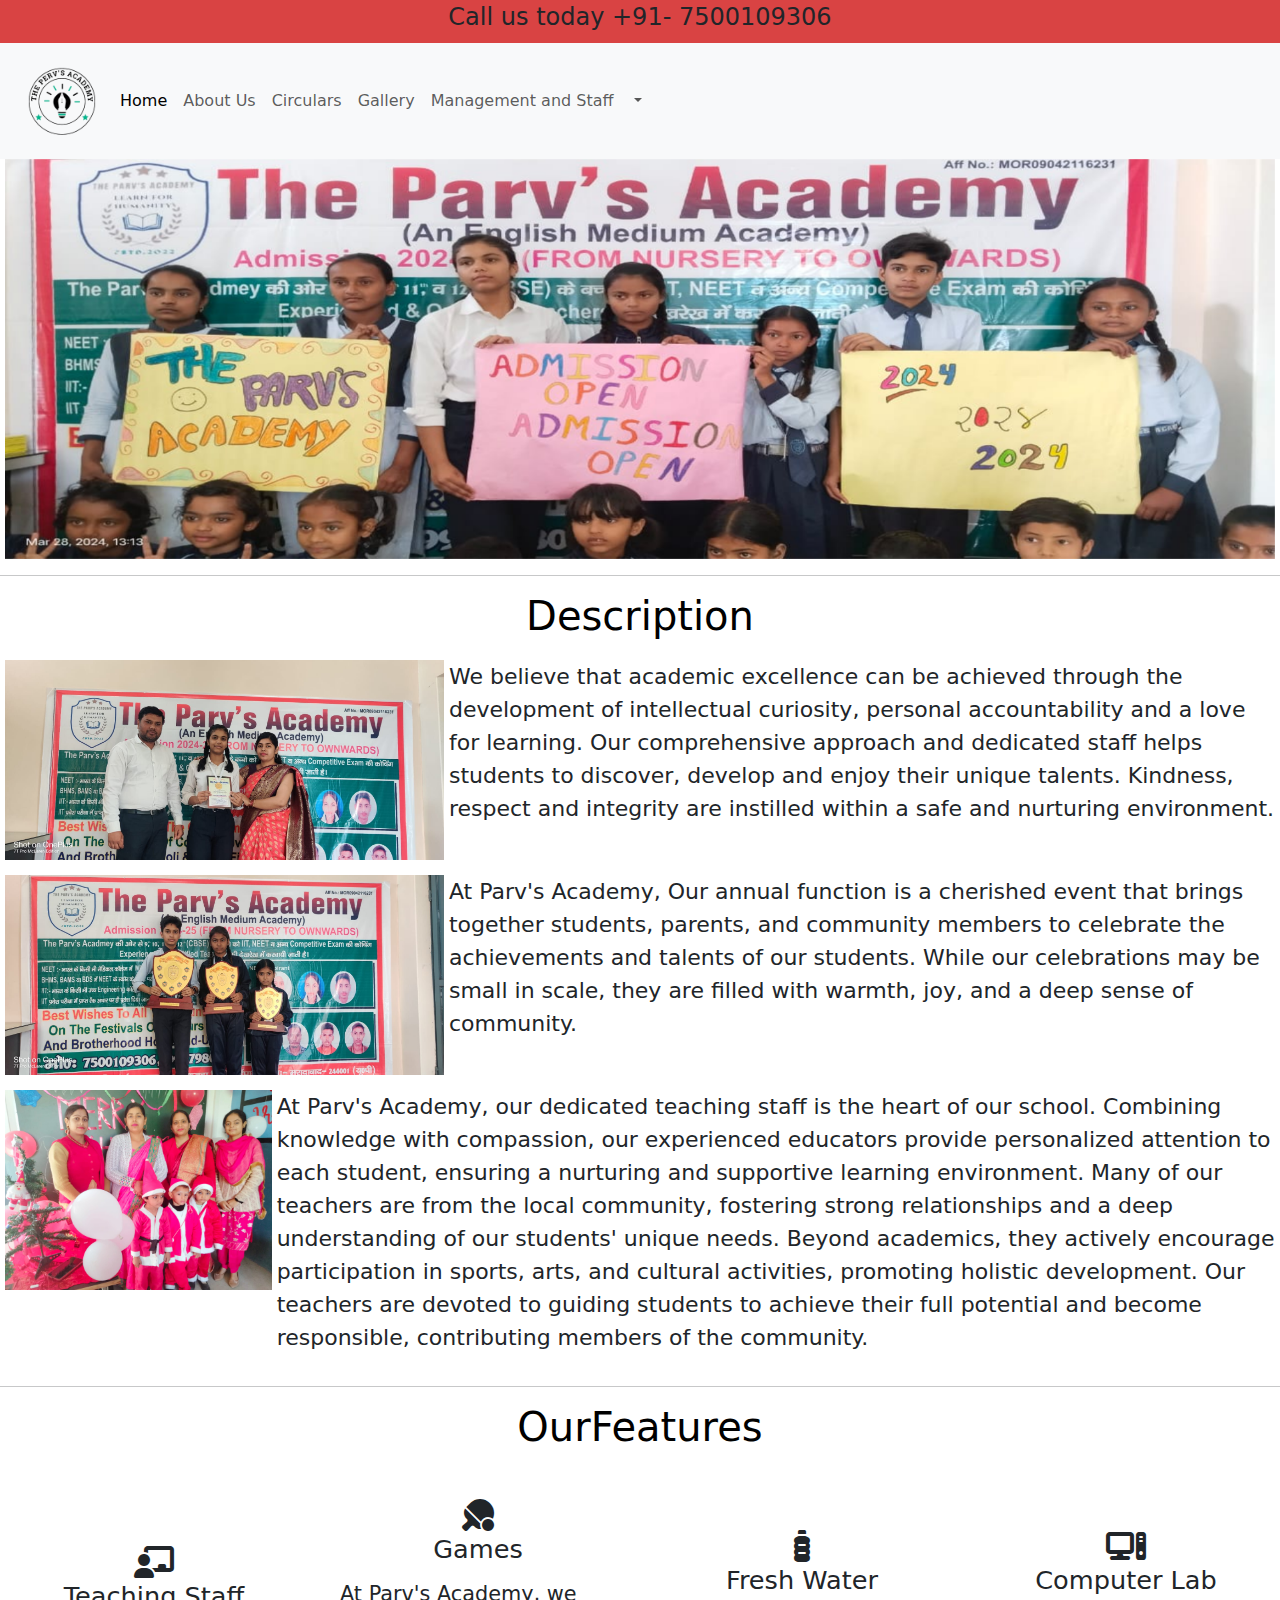
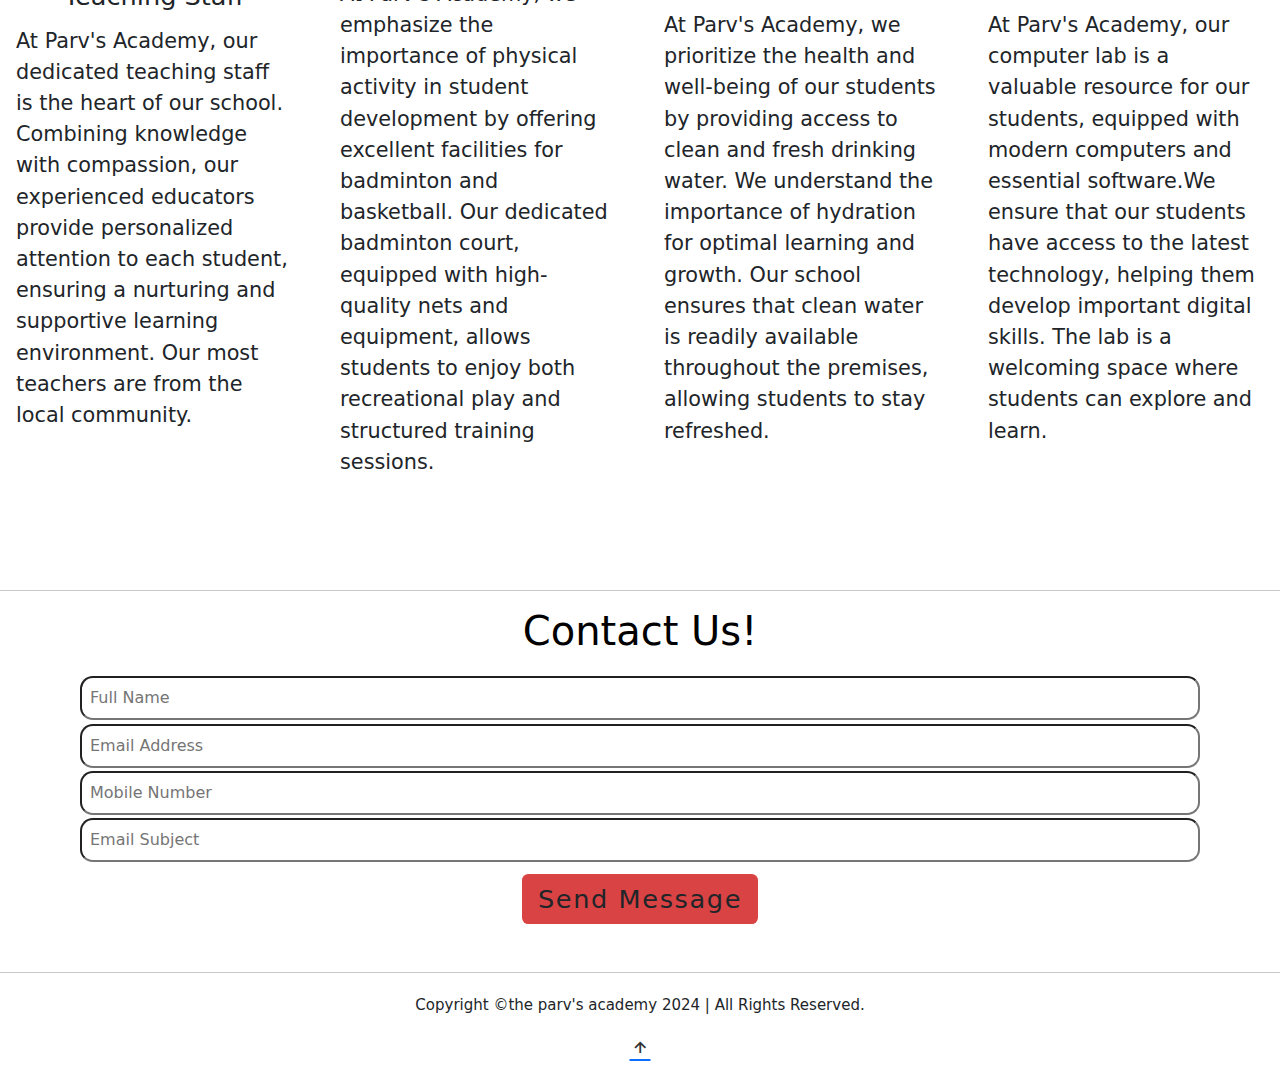
==== index.html @ 6fa64968 "Add files via upload" ====
<!DOCTYPE html>
<html lang="en">
<head>
   <meta charset="UTF-8">
   <meta http-equiv="X-UA-Compatible" content="IE=edge">
   <meta name="viewport" content="width=device-width, initial-scale=1.0">
   <title>Home</title>

   <link href="https://cdn.jsdelivr.net/npm/bootstrap@5.3.3/dist/css/bootstrap.min.css" rel="stylesheet" integrity="sha384-QWTKZyjpPEjISv5WaRU9OFeRpok6YctnYmDr5pNlyT2bRjXh0JMhjY6hW+ALEwIH" crossorigin="anonymous">
   <link href='https://unpkg.com/boxicons@2.1.4/css/boxicons.min.css' rel='stylesheet'>
   <link rel="stylesheet" href="https://cdnjs.cloudflare.com/ajax/libs/font-awesome/6.2.0/css/all.min.css">
   <link rel="stylesheet" href="style.css">

</head>
<body>
   
<!-- header section starts  -->
<div class="announcement bar">
   <h4>Call us today +91- 7500109306</h4>
</div>
<nav class="navbar navbar-expand-lg bg-body-tertiary">
   <div class="container-fluid">


     <a href="index.html"><img src="Logo__2_-removebg-preview.png" alt="The perv's academy" width="100" height="100"></a>



     <button class="navbar-toggler" type="button" data-bs-toggle="collapse" data-bs-target="#navbarSupportedContent" aria-controls="navbarSupportedContent" aria-expanded="false" aria-label="Toggle navigation">
       <span class="navbar-toggler-icon"></span>
     </button>
     <div class="collapse navbar-collapse" id="navbarSupportedContent">
       <ul class="navbar-nav me-auto mb-2 mb-lg-0">
         <li class="nav-item">
           <a class="nav-link active" aria-current="page" href="index.html">Home</a>
         </li>
         <li class="nav-item">
           <a class="nav-link" href="about us.html"target=_blank >About Us</a>
         </li>
         <li class="nav-item">
          <a class="nav-link" href="circular.html"target=_blank>Circulars</a>
        </li>
        <li class="nav-item">
          <a class="nav-link" href="Gallery.html"target=_blank>Gallery</a>
        </li>
        <li class="nav-item">
          <a class="nav-link" href="management.html"target=_blank>Management and Staff</a>
        </li>
         <li class="nav-item dropdown">
           <a class="nav-link dropdown-toggle" href="#" role="button" data-bs-toggle="dropdown" aria-expanded="false">
             
           </a>
         <!--  <ul class="dropdown-menu">
             <li><a class="dropdown-item" href="#"></a>FAQ</li>
             <li><a class="dropdown-item" href="#"></a>General Information</li>
             <li><hr class="dropdown-divider"></li>
             <li><a class="dropdown-item" href="#"></a></li>
           </ul>-->
         </li>
         <li class="nav-item">
           <a class="nav-link disabled" aria-disabled="true"></a>
         </li>
       </ul>
   <!--   <form class="d-flex" role="search">
         <input class="form-control me-2" type="search" placeholder="Search" aria-label="Search">
         <button class="btn btn-outline-success" type="submit">Search</button>
       </form>--> 
     </div>
   </div>
 </nav>


 <div id="carouselExampleSlidesOnly" class="carousel slide" data-bs-ride="carousel">
   <div class="carousel-inner">
     <div class="carousel-item active">
       <img src="gallery5.jpg" class="d-block w-100" alt="..."width="700" height="400">
     </div>
     <div class="carousel-item">
       <img src="gallery6.jpg" class="d-block w-100" alt="..."width="700" height="400">
     </div>
     <div class="carousel-item">
       <img src="gallery4.jpg" class="d-block w-100" alt="..."width="700" height="400">
     </div>
   </div>
 </div>
 <hr>
 <h2>Description</h2>
 <div class="description">
   <img src="prize2.jpg" class="d-block w-100" alt="...">

   <p>We believe that academic excellence can be achieved through the development of intellectual curiosity, personal accountability and a love for learning. Our comprehensive approach and dedicated staff helps students to discover, develop and enjoy their unique talents. Kindness, respect and integrity are instilled within a safe and nurturing environment.</p>
 </div>

<div class="description">
  <img src="gallery4.jpg" class="d-block w-100" alt="...">
   <p>At Parv's Academy, Our annual function is a cherished event that brings together students, parents, and community members to celebrate the achievements and talents of our students. While our celebrations may be small in scale, they are filled with warmth, joy, and a deep sense of community. </p>

 </div>

 <div class="description">
  <img src="gallery10.jpg" class="d-block w-100" alt="...">
   <p>At Parv's Academy, our dedicated teaching staff is the heart of our school. Combining knowledge with compassion, our experienced educators provide personalized attention to each student, ensuring a nurturing and supportive learning environment. Many of our teachers are from the local community, fostering strong relationships and a deep understanding of our students' unique needs. Beyond academics, they actively encourage participation in sports, arts, and cultural activities, promoting holistic development. Our teachers are devoted to guiding students to achieve their full potential and become responsible, contributing members of the community.</p>

 </div>
 <hr>

 <section class="services" id="services">
  <h2 class="heading">Our<span>Features</span></h2>

  <div class="services-container">
      <div class="services-box">
        <i class="fa-solid fa-chalkboard-user"></i>
          <h3>Teaching Staff</h3>
          <p>At Parv's Academy, our dedicated teaching staff is the heart of our school. Combining knowledge with compassion, our experienced educators provide personalized attention to each student, ensuring a nurturing and supportive learning environment.
             Our most teachers are from the local community.</p>
        <!-- <a href="management.html"target=_blank class="btn"></a>--> 
      </div>
      <div class="services-box">
        <i class="fa-solid fa-table-tennis-paddle-ball"></i>
          <h3>Games</h3>
          <p>At Parv's Academy, we emphasize the importance of physical activity in student development by offering excellent facilities for badminton and basketball. Our dedicated badminton court, equipped with high-quality nets and equipment, 
            allows students to enjoy both recreational play and structured training sessions.</p>
           <!--    <a href="information.html"target=_blank class="btn"></a> --> 
      </div>
      <div class="services-box">
        <i class="fa-solid fa-bottle-water"></i>
          <h3>Fresh Water</h3>
          <p>At Parv's Academy, we prioritize the health and well-being of our students by providing access to clean and fresh drinking water. We understand the importance of hydration for optimal learning and growth. Our school ensures that clean water is readily available throughout the premises,
             allowing students to stay refreshed.</p>
        <!--  <a href="information.html"target=_blank class="btn"></a>--> 
      </div>
      <div class="services-box">
        <i class="fa-solid fa-computer"></i>
          <h3>Computer Lab</h3>
          <p>At Parv's Academy, our computer lab is a valuable resource for our students, equipped with modern computers and essential software.We ensure that our students have access to the latest technology, 
            helping them develop important digital skills. The lab is a welcoming space where students can explore and learn.
          </p>
        <!--  <a href="information.html"target=_blank class="btn"></a>--> 
      </div>
  </div>
</section>
<hr>
<!-- contact section design -->
<section class="contact" id="contact">
  <h2 class="heading">Contact <span>Us!</span></h2>

  <form action="#">
      <div class="input-box">
          <input type="text" placeholder="Full Name">
          <input type="email" placeholder="Email Address">
      </div>
      <div class="input-box">
          <input type="number" placeholder="Mobile Number">
          <input type="text" placeholder="Email Subject">
      </div>
   <!--  <textarea name="" id="" cols="30" rows="10" placeholder="Your Message"></textarea>--> 
      <input type="submit" value="Send Message" class="btn">
  </form>
</section>
<hr>

<!-- footer design -->
<footer class="footer">
  <div class="footer-text">
      <p>Copyright &copy;the parv's academy 2024 | All Rights Reserved.</p>
  </div>

  <div class="footer-iconTop">
      <a href="index.html"><i class='bx bx-up-arrow-alt'></i></a>
  </div>
</footer>

 


   <script src="script.js"></script>
   <script src="https://cdn.jsdelivr.net/npm/bootstrap@5.0.2/dist/js/bootstrap.bundle.min.js" integrity="sha384-MrcW6ZMFYlzcLA8Nl+NtUVF0sA7MsXsP1UyJoMp4YLEuNSfAP+JcXn/tWtIaxVXM" crossorigin="anonymous"></script>
</body>

</html>
---- style.css ----
@import url('https://fonts.googleapis.com/css2?family=Montserrat:wght@100;200;300;400&display=swap');


.nav-item{
   display: flex;
   

}
a{
   font-size:50px;
}
.announcement{
   background-color: rgb(217, 67, 67);
   text-align: center;
   padding: 3px;
}
.description{
   margin-left: 5px;
   margin-right: 5px;
   margin-top: 15px;
}
h2{
   color: black;
   text-align: center;
   margin-bottom: 20px;
   font-size: 40px;
}
.description p{
   font-size: 22px;
   margin-left:5px;
}
.description img{
   max-width: 100%;

}
@media only screen and (min-width: 768px){
   .description{
      display: flex;
   }
   .description img{
      width: 80px;
      height: 200px;
   
   }
 }
 
 /* Styles for phone screens (max-width: 767px) */
 @media only screen and (max-width: 767px) {
   /* Add your phone-specific styles here */
 }
#carouselExampleSlidesOnly{
   margin-left: 5px;
   margin-right: 5px;
 
}


.services {
   min-height: auto;
   padding-bottom: 2rem;
}

.services h2 {
   margin-bottom: 2rem;
}

.services .services-container {
   display: flex;
   justify-content: center;
   align-items: center;
   flex-wrap: wrap;
   gap: 1rem;
}

.services-container .services-box {
   flex: 1 1 11rem;
   background: var(--bg-color);
   padding: 1rem 1rem 1rem;
   border-radius: 2rem;
   box-shadow: 0 .1rem .5rem var(--shadow-color);
   text-align: center;
   border-top: .6rem solid var(--main-color);
   border-bottom: .6rem solid var(--main-color);
   transition: .5s ease;
}

.services-container .services-box:hover {
   box-shadow: 0 .1rem 2rem var(--shadow-color);
   transform: scale(1.02);
}

.services-box i {
   font-size: 2rem;
   color: var(--main-color);
}

.services-box h3 {
   font-size: 1.6rem;
   transition: .5s ease;
}

.services-box:hover h3 {
   color: var(--main-color);
}

.services-box p {
   font-size: 1.3rem;
   margin: 0.9rem 0 3rem;
   text-align: left;
}
.btn {
   display: inline-block;
   padding: .2rem .8rem;
   background-color: rgb(217, 67, 67);
   border-radius: .4rem;
   box-shadow: 0 .2rem .5rem var(--shadow-color);
   font-size: 1.6rem;
   color: var(--white-color);
   letter-spacing: .1rem;
   font-weight: 400;
   border: .2rem solid transparent;
   transition: .5s ease;
  
}

.btn:hover {
   background: transparent;
   color: var(--main-color);
   border-color: var(--main-color);
}



.contact {
   min-height: auto;
   
}

.contact h2 {
   margin-bottom: 20px;
}

.contact form {
   max-width: 70rem;
   margin: 1rem auto;
   text-align: center;
   margin-bottom: 3rem;
}

.contact form .input-box {
   display: flex;
   justify-content: space-between;
   flex-wrap: wrap;
   align-items: center;
}

.contact form .input-box input,
.contact form textarea {
   width: 100%;
   padding: .5rem;
   font-size: 1rem;
   color: var(--text-color);
   background: var(--bg-color);
   border-radius: .8rem;
   margin: .1rem 0;
   box-shadow: 0 .1rem .5rem var(--shadow-color);
}

.contact form textarea {
   resize: none;
}

.contact form .btn {
   margin-top: 10px;
   cursor: pointer;
}

.footer {
  
   justify-content: space-between;
   align-items: center;
   flex-wrap: wrap;
   padding: .3rem .3rem;
   background: var(--main-color);
   text-align: center;
}

.footer-text p {
   font-size: 15px;
   color: var(--white-color);
}

.footer-iconTop a {
   display: inline-flex;
   justify-content: center;
   align-items: center;
   padding: .3rem;
   background: var(--white-color);
   border-radius: .8rem;
   border: .2rem solid var(--main-color);
   outline: .2rem solid transparent;
   transition: .5s ease;
   
}

.footer-iconTop a:hover {
   outline-color: var(--white-color);
}

.footer-iconTop a i {
   font-size: 1.3rem;
   color: #333;
}
.about{
   margin: 20px;
}
.about h1{
   text-align: center;
   padding: 15px;
   color: black;
}
.about h2{
   text-align: left;
   font-size: 18px;
   color: black;
   margin-top: 15px;
}
.about p{
   font-size: 17px;
   margin-top: 10px;
   line-height: 32px;
}

.list .box-container{
   display: grid;
   grid-template-columns: repeat(auto-fit, 11rem);
   gap: 18px;
   justify-content: center;
   align-items: flex-start;
   margin-top: 30px;
   max-width: 1500px;
}

.list .box-container .box{
   background-color: var(--white);
   box-shadow: var(--box-shodow);
   padding: 0px;
   text-align: center;
}

.list .box-container .box img{
   height: 10rem;
   width: 11rem;
   border: 3px solid black;
}

.list .box-container .box h3{
   font-size: 15px;
   padding-top: 4px;
   padding-bottom: 3px;
   color: var(--black);
   text-transform: capitalize;
}

.list .box-container .box p{
   line-height: 0;
   font-size: 12px;
   color: var(--light-color);
   padding-top: 2px;
}
.list h1{
   text-align: center;
   padding: 15px;
}
.list h2{
   text-align: center;
   padding: 15px;
}
.circular{
   margin-top:20px;

}
.circular a{
   font-size: 17px;
   border: 2px solid black;
   background-color: rgb(181, 52, 52);
   text-decoration: none;
   text-align: center;
   padding: 5px;
   margin-left: 20px;
}
.head{
   text-align: center;
   padding: 15px;
}
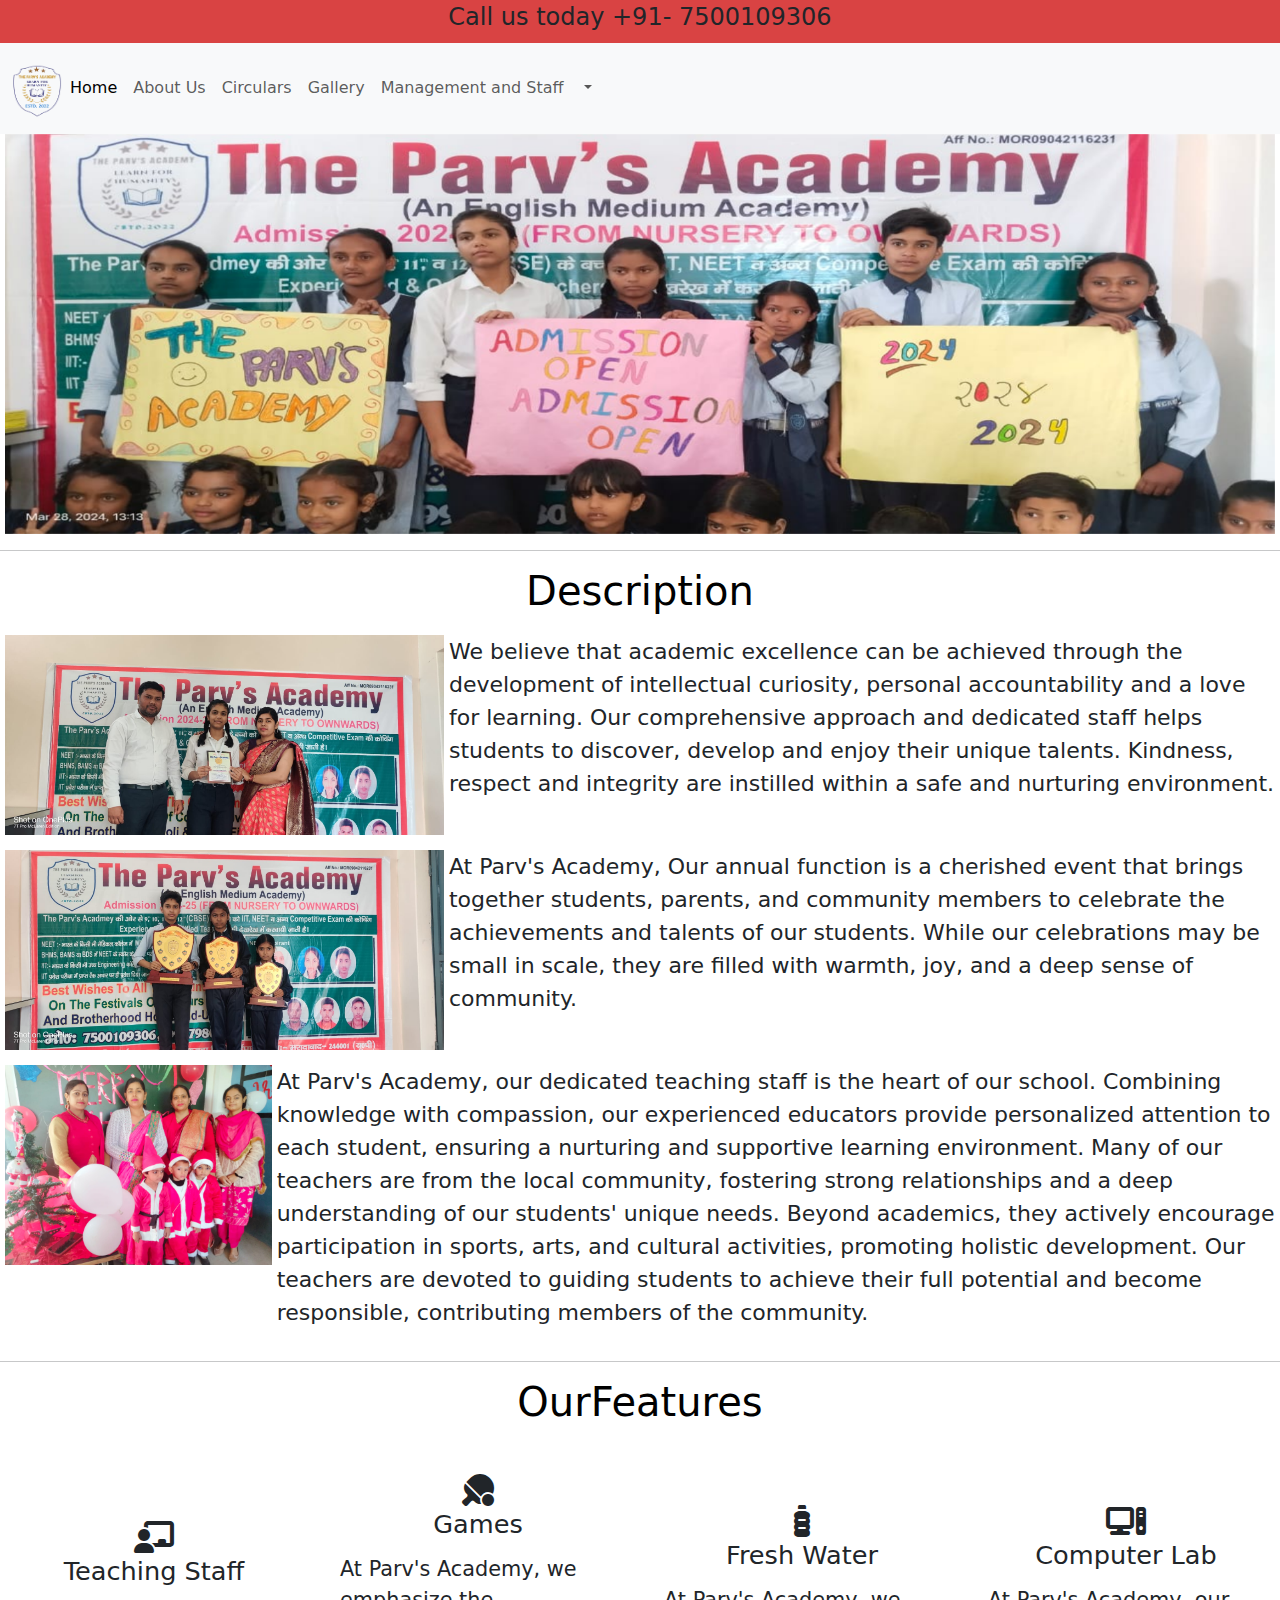
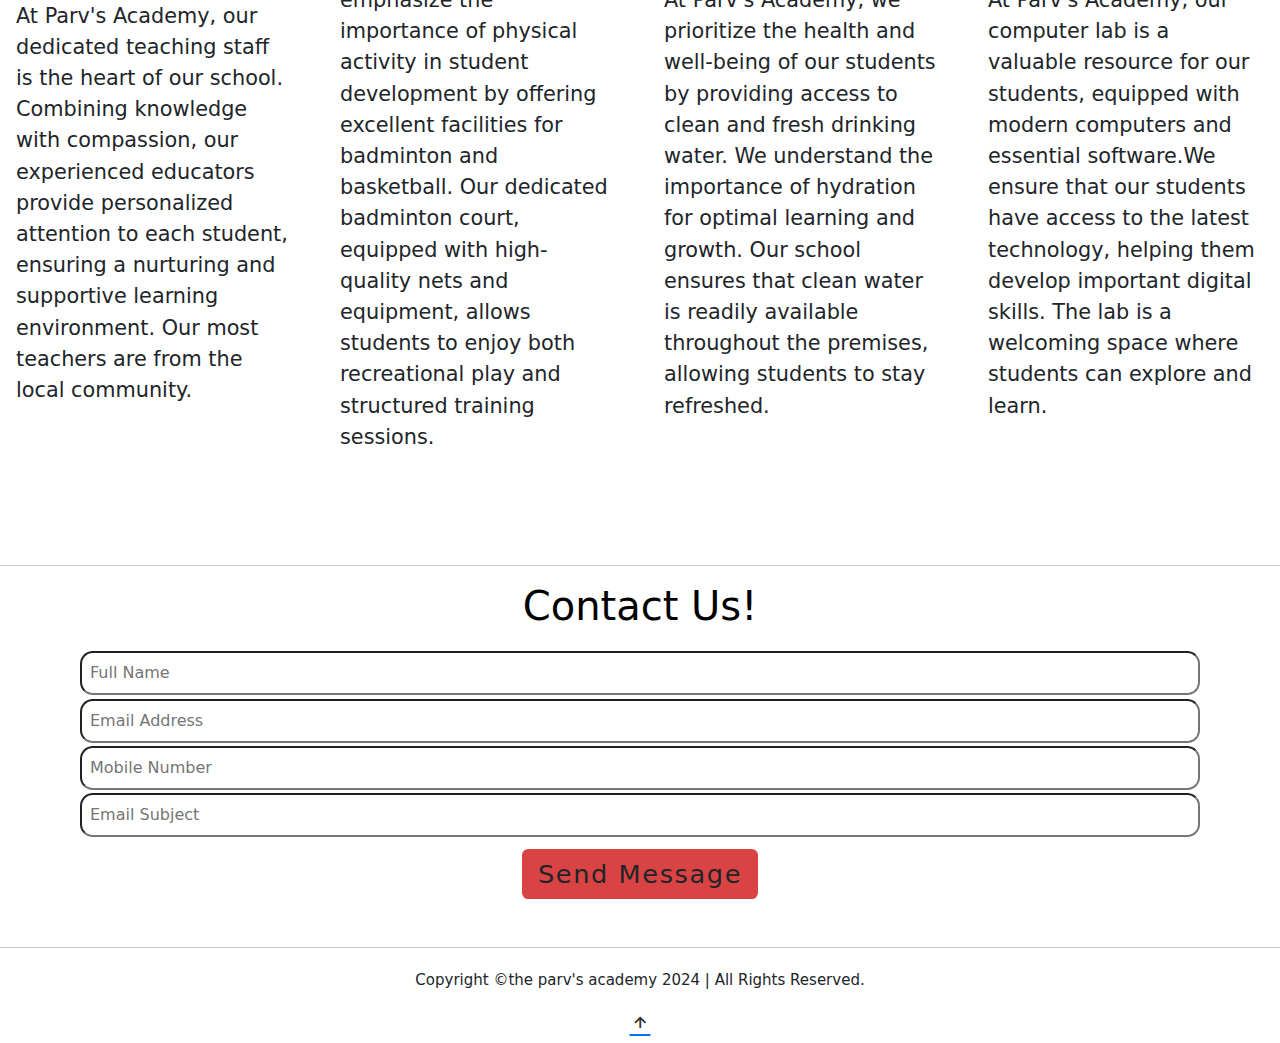
==== commit 778e55f6: "changes" ====
--- a/index.html
+++ b/index.html
@@ -4,7 +4,11 @@
    <meta charset="UTF-8">
    <meta http-equiv="X-UA-Compatible" content="IE=edge">
    <meta name="viewport" content="width=device-width, initial-scale=1.0">
-   <title>Home</title>
+   <title>Home Page</title>
+   <meta name="description" content="The Parv's Academy , mbd"/>
+   <meta name="keywords" content="school , knowledge , study , best school in mbd ,parv's academy , perv's academy , thepervsacademy , theparvsacademy "/>
+   <link rel="canonical" href="home page">
+   <meta name="robots" content="index,follow"/>
 
    <link href="https://cdn.jsdelivr.net/npm/bootstrap@5.3.3/dist/css/bootstrap.min.css" rel="stylesheet" integrity="sha384-QWTKZyjpPEjISv5WaRU9OFeRpok6YctnYmDr5pNlyT2bRjXh0JMhjY6hW+ALEwIH" crossorigin="anonymous">
    <link href='https://unpkg.com/boxicons@2.1.4/css/boxicons.min.css' rel='stylesheet'>
@@ -22,9 +26,7 @@
    <div class="container-fluid">
 
 
-     <a href="index.html"><img src="Logo__2_-removebg-preview.png" alt="The perv's academy" width="100" height="100"></a>
-
-
+     <a href="index.html"><img src="logo_school_page-0001-removebg-preview.png" alt="The perv's academy" width="100" height="100"></a>
 
      <button class="navbar-toggler" type="button" data-bs-toggle="collapse" data-bs-target="#navbarSupportedContent" aria-controls="navbarSupportedContent" aria-expanded="false" aria-label="Toggle navigation">
        <span class="navbar-toggler-icon"></span>
--- a/style.css
+++ b/style.css
@@ -13,6 +13,14 @@
    background-color: rgb(217, 67, 67);
    text-align: center;
    padding: 3px;
+}
+.container-fluid img{
+ height: 60px;
+ width: 50px;
+ align-content: center;
+ align-items: center;
+ padding: 0px;
+ margin: 0px;
 }
 .description{
    margin-left: 5px;
